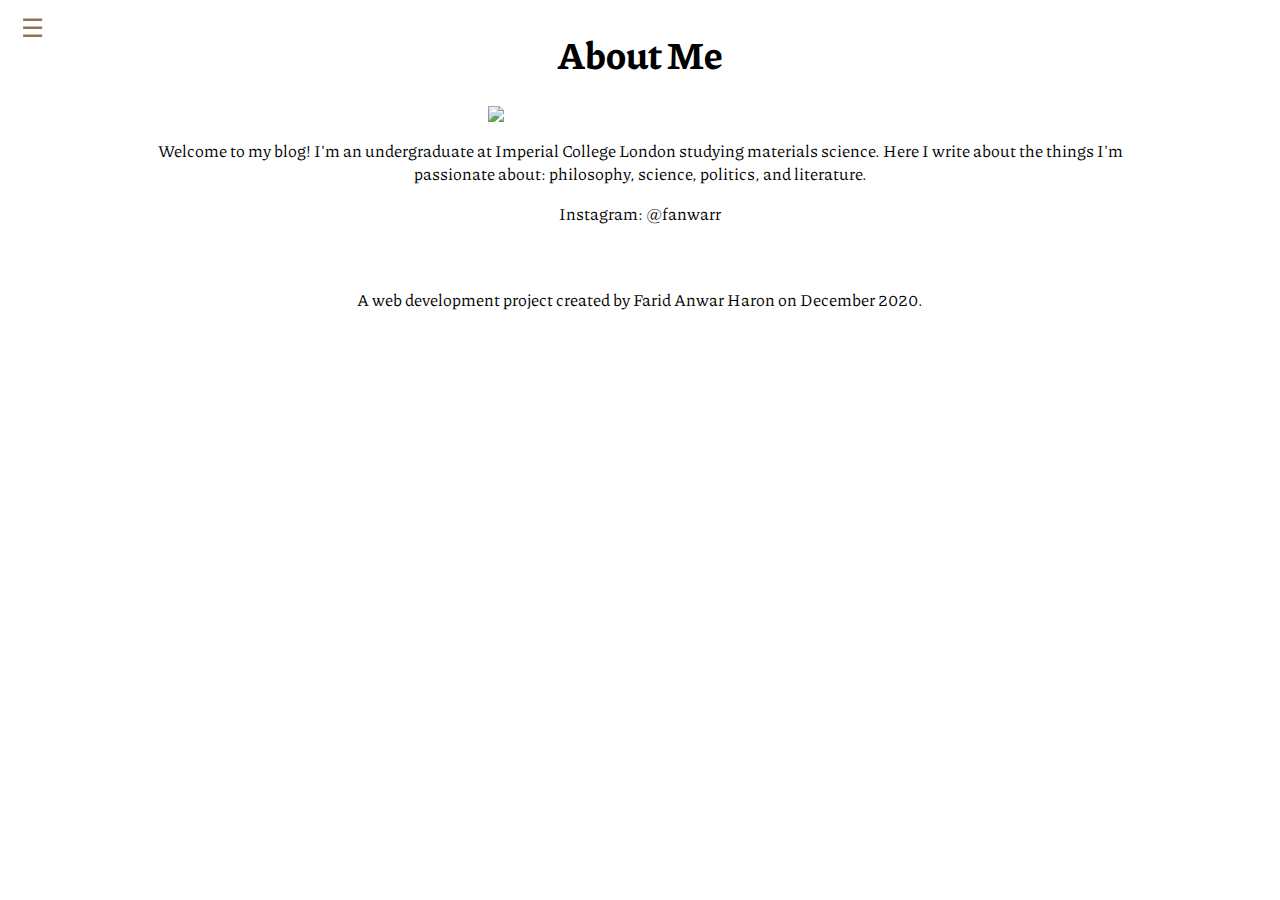
==== about.html @ 84ca1ade "Update about.html" ====
<!DOCTYPE HTML>
<html>
    <head>
        <title>Farid's Blog</title>
        <meta name="viewport" content="width:device-width, initial-scale:1.0">
        <link rel="icon" href="images/favicon.ico" type="image/x-icon">
        <link rel="stylesheet" href="styles/about.css">
        <link rel="preconnect" href="https://fonts.gstatic.com">
        <link href="https://fonts.googleapis.com/css2?family=Piazzolla:wght@400;500;900&display=swap" rel="stylesheet">
    </head>
    <body>
        <button id="openbtn" onclick="openNav()">&#9776;</button>
        <nav id="nav">
            <button id="closebtn" onclick="closeNav()">&times;</button>
            <div id="links">
                <a href="about.html">About</a>
                <a href="index.html">Home</a>
                <a href="library.html">Book Reviews</a>
                <a href="creative.html">Creative Writing</a>
                <a href="journal.html">Journal</a>
            </div>
        </nav>
        <main id="main">
            <h1>About Me</h1>
            <img id="me" src="images/me.jpeg" style="width:30%;">
            <p>Welcome to my blog! I'm an undergraduate at Imperial College London studying materials science. Here I write about the things I'm passionate about: philosophy, science, politics, and literature.</p>
            <p>Instagram: @fanwarr</p>
        </main>
        <footer>
            <p>A web development project created by Farid Anwar Haron on December 2020.</p>
        </footer>


        <script>
            function openNav() {
                document.getElementById("nav").style.width = "12%";
                document.getElementById("openbtn").style.display = "None";
            }

            function closeNav() {
                document.getElementById("nav").style.width = "0%";
                document.getElementById("openbtn").style.display = "Block";
            }
        </script>
    </body>
</html>
---- styles/about.css ----
body {
    font-family: 'Piazzolla', Arial, Helvetica, serif;
    font-style: normal;
    background-image: url(https://image.freepik.com/free-photo/white-paper-canvas-texture-background-design-backdrop-overlay-design_1962-68.jpg);
}

header h1 {
    padding-top: 20px;
    text-align: center;
    font-size: 3.5vmax;
}

header h2 {
    text-align: center;
    font-size: 2vmax;
}

nav {
    height: 100%;
    width: 0%;
    position: fixed; /* Fixed Sidebar (stay in place on scroll) */
    z-index: 1; /* Stay on top */
    top: 0; /* Stay at the top */
    left: 0;
    background-color: #917553;
    overflow-x: hidden;
    padding-top: 1%;
    margin-right: 5%;
    transition: .3s ease-in-out;
}

#links {
    padding-top: 20%;
}

nav a {
    position: relative;
    display: block;
    text-align: center;
    font-size: 1.3vmax;
    color: white;
    text-decoration: none;
    padding: 5% 4%;
}

nav a:hover {
    background-color: #d3d3d3;
    color: #917553;
    transition: .2s;
}

nav a:active {
    background-color: white;
    color: #917553;
}

#closebtn {
    display: block;
    position: absolute;
    top: 0;
    right: 5%;
    font-size: 2vmax;
    cursor: pointer;
    background-color: #917553;
    color: white;
    padding: 1%;
    border: none;
    transform: rotate(0deg);
    transition: .3s;
  }
  
#closebtn:hover {
    transform: rotate(90deg);
    transition: .3s;
}

#openbtn {
    position: fixed;
    top: 0;
    font-size: 2vmax;
    cursor: pointer;
    color: #917553;
    padding: 1%;
    border: none;
    background: none;
    transform: rotate(0deg);
    transition: .3s;
}
  
#openbtn:hover {
    transform: rotate(90deg);
    transition: .3s;
}

main {
    padding: 0% 10%;
    text-align: center;
    transition: margin-left .5s ease-in-out;
    margin-bottom: 5%;
}

#me {
    display: block;
    margin-left: auto;
    margin-right: auto;
}

/*text sizes*/

h1 {
    font-size: 3vmax;
}

h2 {
    font-size: 1.7vmax;
}

p {
    font-size: 1.3vmax;
}

li {
    font-size: 1.1vmax;
}

a {
    font-size: 1vmax;
}

.signature {
    font-size: 1vmax;
}

.tab {
    text-indent: 2%;
}

footer {
    text-align: center;
    font-size: 1vmax;
}
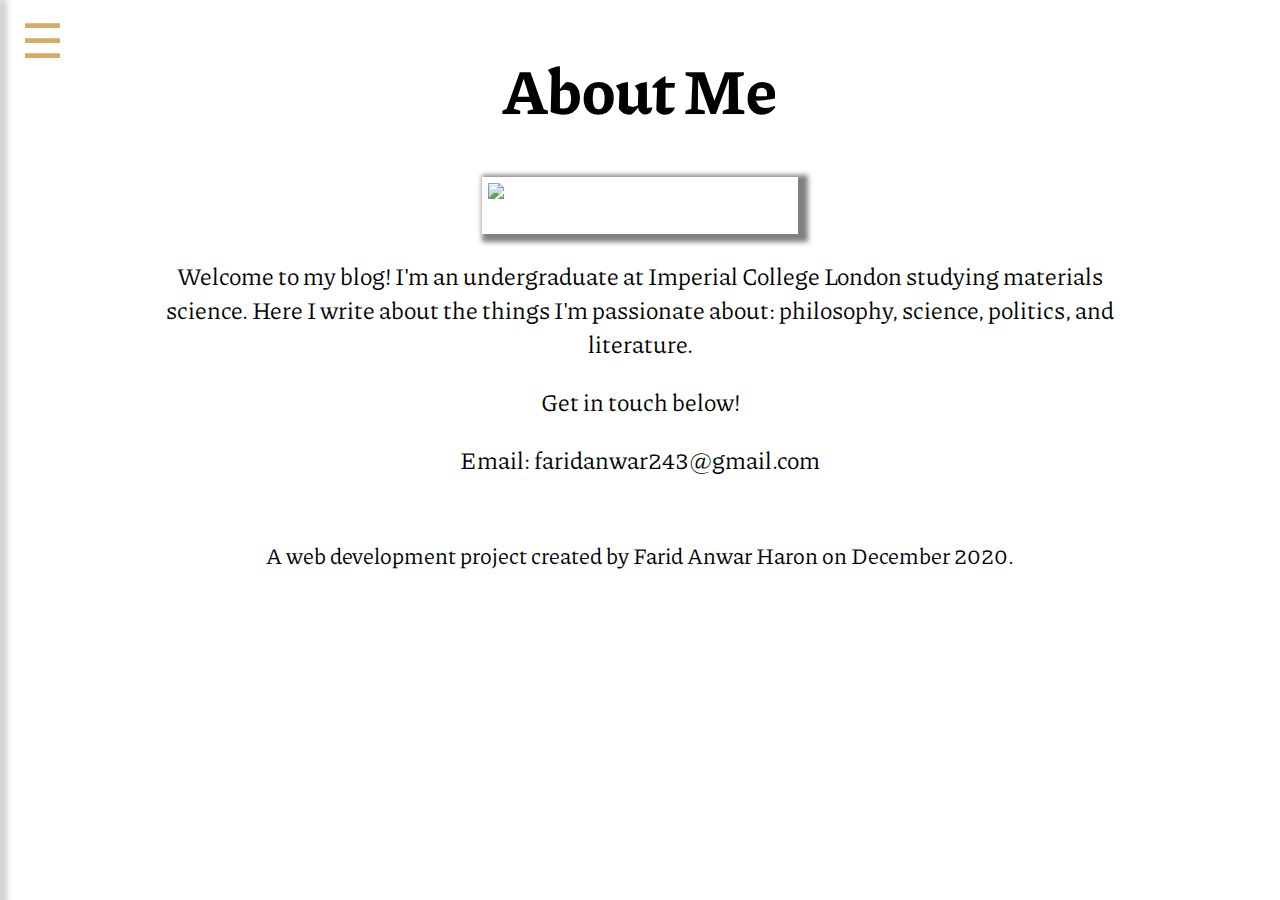
==== commit 4722e594: "Separated script, changed palette, misc" ====
--- a/about.html
+++ b/about.html
@@ -10,6 +10,8 @@
     </head>
     <body>
         <button id="openbtn" onclick="openNav()">&#9776;</button>
+
+        <!-- Sidebar -->
         <nav id="nav">
             <button id="closebtn" onclick="closeNav()">&times;</button>
             <div id="links">
@@ -20,27 +22,21 @@
                 <a href="journal.html">Journal</a>
             </div>
         </nav>
+
         <main id="main">
             <h1>About Me</h1>
-            <img id="me" src="images/me.jpeg" style="width:30%;">
-            <p>Welcome to my blog! I'm an undergraduate at Imperial College London studying materials science. Here I write about the things I'm passionate about: philosophy, science, politics, and literature.</p>
-            <p>Instagram: @fanwarr</p>
+            <img id="me" src="images/me.jpeg">
+            <p>Welcome to my blog! I'm an undergraduate at Imperial College London studying materials science. 
+                Here I write about the things I'm passionate about: philosophy, science, politics, and literature.</p>
+            <p>Get in touch below!</p>
+            <p>Email: faridanwar243@gmail.com</p>
         </main>
+        
         <footer>
-            <p>A web development project created by Farid Anwar Haron on December 2020.</p>
+            A web development project created by Farid Anwar Haron on December 2020.
         </footer>
 
 
-        <script>
-            function openNav() {
-                document.getElementById("nav").style.width = "12%";
-                document.getElementById("openbtn").style.display = "None";
-            }
-
-            function closeNav() {
-                document.getElementById("nav").style.width = "0%";
-                document.getElementById("openbtn").style.display = "Block";
-            }
-        </script>
+        <script src='blogscript.js'></script>
     </body>
 </html>--- a/styles/about.css
+++ b/styles/about.css
@@ -7,26 +7,27 @@
 header h1 {
     padding-top: 20px;
     text-align: center;
-    font-size: 3.5vmax;
+    font-size: 3.5em;
 }
 
 header h2 {
     text-align: center;
-    font-size: 2vmax;
+    font-size: 2em;
 }
 
 nav {
     height: 100%;
     width: 0%;
-    position: fixed; /* Fixed Sidebar (stay in place on scroll) */
-    z-index: 1; /* Stay on top */
-    top: 0; /* Stay at the top */
+    position: fixed;
+    z-index: 1;
+    top: 0;
     left: 0;
-    background-color: #917553;
+    background-color: #D6AD60;
     overflow-x: hidden;
     padding-top: 1%;
     margin-right: 5%;
     transition: .3s ease-in-out;
+    box-shadow: 2px 0px 8px 2px grey; /* h-offset v-offset blur spread color */
 }
 
 #links {
@@ -37,7 +38,7 @@
     position: relative;
     display: block;
     text-align: center;
-    font-size: 1.3vmax;
+    font-size: 1.3em;
     color: white;
     text-decoration: none;
     padding: 5% 4%;
@@ -45,13 +46,13 @@
 
 nav a:hover {
     background-color: #d3d3d3;
-    color: #917553;
+    color: #D6AD60;
     transition: .2s;
 }
 
 nav a:active {
     background-color: white;
-    color: #917553;
+    color: #D6AD60;
 }
 
 #closebtn {
@@ -59,9 +60,9 @@
     position: absolute;
     top: 0;
     right: 5%;
-    font-size: 2vmax;
+    font-size: 3em;
     cursor: pointer;
-    background-color: #917553;
+    background-color: #D6AD60;
     color: white;
     padding: 1%;
     border: none;
@@ -77,9 +78,9 @@
 #openbtn {
     position: fixed;
     top: 0;
-    font-size: 2vmax;
+    font-size: 3em;
     cursor: pointer;
-    color: #917553;
+    color: #D6AD60;
     padding: 1%;
     border: none;
     background: none;
@@ -95,40 +96,45 @@
 main {
     padding: 0% 10%;
     text-align: center;
-    transition: margin-left .5s ease-in-out;
     margin-bottom: 5%;
 }
 
 #me {
+    max-width: 30%;
+    height: auto;
     display: block;
     margin-left: auto;
     margin-right: auto;
+    border-width: 6px 6px 35px 6px;
+    border-style: solid;
+    border-color: white;
+    box-shadow: 5px 3px 5px 5px grey;
 }
 
 /*text sizes*/
 
 h1 {
-    font-size: 3vmax;
+    font-size: 4em;
 }
 
 h2 {
-    font-size: 1.7vmax;
+    font-size: 3em;
 }
 
 p {
-    font-size: 1.3vmax;
+    font-size: 1.5em;
 }
 
 li {
-    font-size: 1.1vmax;
+    font-size: 1.5em;
 }
 
 a {
-    font-size: 1vmax;
+    font-size: 1.5em;
 }
 
 .signature {
-    font-size: 1vmax;
+    font-size: 1.5em;
 }
 
 .tab {
@@ -137,5 +143,5 @@
 
 footer {
     text-align: center;
-    font-size: 1vmax;
+    font-size: 1.4em;
 }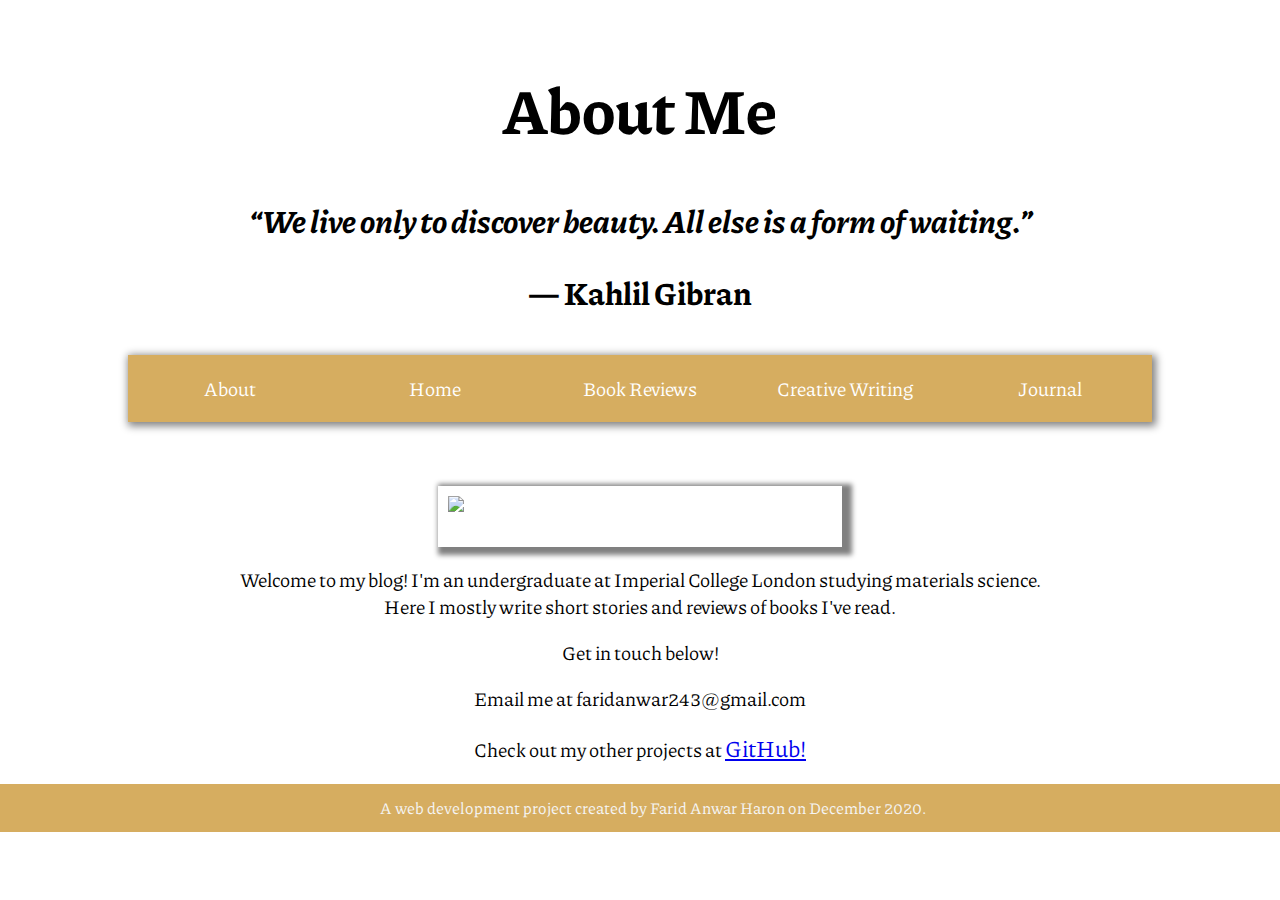
==== commit e681a21f: "fixes" ====
--- a/about.html
+++ b/about.html
@@ -4,14 +4,20 @@
         <title>Farid's Blog</title>
         <meta name="viewport" content="width:device-width, initial-scale:1.0">
         <link rel="icon" href="images/favicon.ico" type="image/x-icon">
-        <link rel="stylesheet" href="styles/about.css">
+        <link rel="stylesheet" href="styles/index.css">
         <link rel="preconnect" href="https://fonts.gstatic.com">
         <link href="https://fonts.googleapis.com/css2?family=Piazzolla:wght@400;500;900&display=swap" rel="stylesheet">
     </head>
     <body>
+
+        <header>
+            <h1>About Me</h1>
+            <h2 class='center'><i>“We live only to discover beauty. All else is a form of waiting.”</i></h2>
+            <h2 class='center'> — Kahlil Gibran</h2>
+        </header>
+
         <button id="openbtn" onclick="openNav()">&#9776;</button>
 
-        <!-- Sidebar -->
         <nav id="nav">
             <button id="closebtn" onclick="closeNav()">&times;</button>
             <div id="links">
@@ -24,12 +30,15 @@
         </nav>
 
         <main id="main">
-            <h1>About Me</h1>
+            
             <img id="me" src="images/me.jpeg">
-            <p>Welcome to my blog! I'm an undergraduate at Imperial College London studying materials science. 
-                Here I write about the things I'm passionate about: philosophy, science, politics, and literature.</p>
-            <p>Get in touch below!</p>
-            <p>Email: faridanwar243@gmail.com</p>
+            <p class="center">Welcome to my blog! I'm an undergraduate at Imperial College London studying materials science.
+                <br> 
+                Here I mostly write short stories and reviews of books I've read.</p>
+            <p class="center">Get in touch below!</p>
+            <p class="center">Email me at faridanwar243@gmail.com</p>
+            <p class='center'>Check out my other projects at <a href="https://github.com/Fanwar243/Fanwar243">GitHub!</a></p>
+
         </main>
         
         <footer>
--- a/styles/index.css
+++ b/styles/index.css
@@ -0,0 +1,223 @@
+html, body {
+    min-height: 100%;
+    margin: 0;
+}
+
+body {
+    font-family: 'Piazzolla', Arial, Helvetica, serif;
+    font-style: normal;
+    /*background-image: url(https://image.freepik.com/free-photo/white-paper-canvas-texture-background-design-backdrop-overlay-design_1962-68.jpg);*/
+    background-image: url('../images/Canvas.jpg');
+    background-size: 40%;
+    overflow-x: hidden;
+}
+
+
+/* NAVBAR */
+
+nav {
+    height: 100%;
+    width: 0%;
+    position: fixed;
+    z-index: 1;
+    top: 0;
+    left: 0;
+    background-color: #D6AD60;
+    overflow-x: hidden;
+    padding-top: 1%;
+    margin-right: 5%;
+    transition: .3s ease-in-out;
+    box-shadow: 2px 0px 8px 2px grey; /* h-offset v-offset blur spread color */
+}
+
+#links {
+    padding-top: 20%;
+}
+
+nav a {
+    position: relative;
+    display: block;
+    text-align: center;
+    color: white;
+    text-decoration: none;
+    transition: .4s;
+    padding: 5% 4%;
+}
+
+nav a:hover {
+    background-color: #e2c58f;
+}
+
+nav a:active {
+    background-color: white;
+    color: #D6AD60;
+}
+
+#closebtn {
+    display: block;
+    position: absolute;
+    top: 0;
+    right: 5%;
+    font-size: 3em;
+    cursor: pointer;
+    background-color: #D6AD60;
+    color: white;
+    padding: 1%;
+    border: none;
+    transform: rotate(0deg);
+    transition: .3s;
+  }
+  
+#closebtn:hover {
+    transform: rotate(90deg);
+    transition: .3s;
+}
+
+#openbtn {
+    position: fixed;
+    top: 0;
+    font-size: 3em;
+    cursor: pointer;
+    color: #D6AD60;
+    padding: 1%;
+    border: none;
+    background: none;
+    transform: rotate(0deg);
+    transition: .3s;
+}
+  
+#openbtn:hover {
+    transform: rotate(90deg);
+    transition: .3s;
+}
+
+article {
+    padding: 1% 10%;
+    margin: 2% 5%;
+}
+
+#me {
+    max-width: 30%;
+    height: auto;
+    display: block;
+    margin: auto;
+    margin-top: 5%;
+    border-width: 10px 10px 35px 10px;
+    border-style: solid;
+    border-color: white;
+    box-shadow: 5px 3px 5px 5px grey;
+}
+
+/* EXPAND/COLLAPSE TEXT */
+
+#more {
+    display:none;
+}
+
+#dots, #dots2 {
+    cursor: pointer;
+    border:none;
+    background: none;
+    color:#D6AD60;
+    font-size: 1em;
+}
+
+#dots:hover, #dots2:hover {
+    text-decoration: underline;
+}
+
+/* RESPONSIVE DESIGN */
+
+@media screen and (max-device-width: 900px) and (orientation:portrait) {
+    body {
+        font-size: 1.5em;
+    }
+    article {
+        margin: 2% 2%;
+    }
+}
+
+@media screen and (min-device-width: 1000px) {
+    #closebtn {
+        display: none;
+    }
+    #openbtn {
+        display: none;
+    }
+    nav {
+        width: 80%;
+        position: static;
+        margin: auto;
+        background-color: transparent;
+        box-shadow: none; /* h-offset v-offset blur spread color */
+        overflow-x: visible;
+    }
+    #links {
+        display: flex;
+        flex-direction: row;
+        padding: 0px;
+        background-color: #D6AD60;
+        box-shadow: 2px 2px 8px 2px grey; /* h-offset v-offset blur spread color */
+    }
+    nav a {
+        width: 100%;
+        height: 100%;
+        text-align: center;
+        color: white;
+        text-decoration: none;
+        padding: 20px;
+    }
+}
+
+/* TEXT */
+
+h1 {
+    padding-top: 20px;
+    text-align: center;
+    font-size: 4em;
+}
+
+h2 {
+    font-size: 2em;
+}
+
+
+h4 {
+    font-size: 1.8em;
+}
+
+p {
+    font-size: 1.2em;
+}
+
+.center {
+    text-align: center;
+}
+
+li {
+    font-size: 1.2em;
+}
+
+a {
+    font-size: 1.2em;
+}
+
+.signature {
+    font-size: 1.2em;
+}
+
+.tab {
+    text-indent: 2%;
+}
+
+/* FOOTER */
+
+footer {
+    color: whitesmoke;
+    background-color: #D6AD60;
+    padding: 1%;
+    text-align: center;
+    font-size: 1em;
+    bottom: 0%;
+    width: 100%;
+}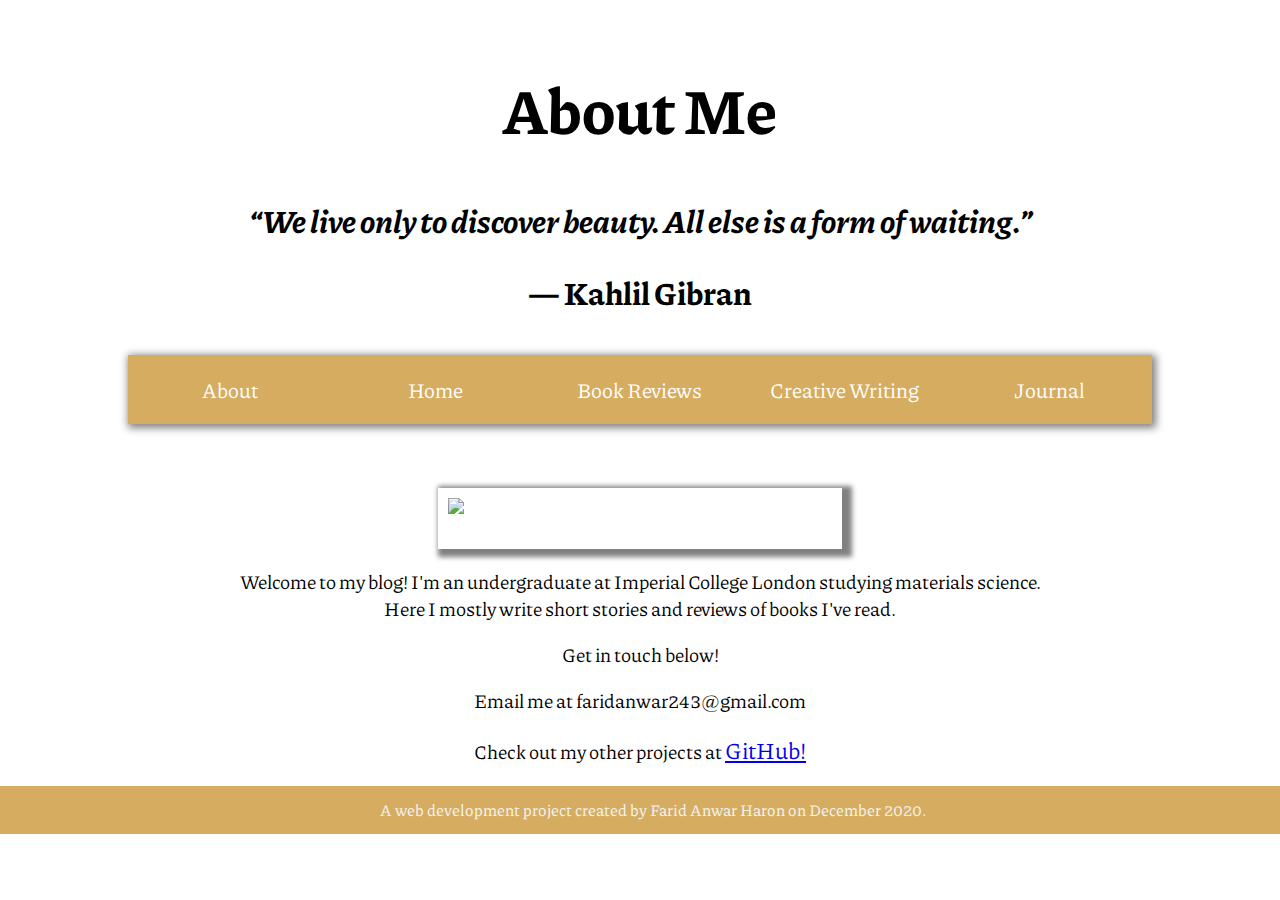
==== commit e9d3d1b4: "viewport tag correction" ====
--- a/about.html
+++ b/about.html
@@ -2,7 +2,7 @@
 <html>
     <head>
         <title>Farid's Blog</title>
-        <meta name="viewport" content="width:device-width, initial-scale:1.0">
+        <meta name="viewport" content="width=device-width, initial-scale=1.0">
         <link rel="icon" href="images/favicon.ico" type="image/x-icon">
         <link rel="stylesheet" href="styles/index.css">
         <link rel="preconnect" href="https://fonts.gstatic.com">
--- a/styles/index.css
+++ b/styles/index.css
@@ -12,8 +12,13 @@
     overflow-x: hidden;
 }
 
-
-/* NAVBAR */
+article {
+    padding: 1% 10%;
+    margin: 0;
+}
+
+
+/* NAVBAR (MOBILE-FIRST) */
 
 nav {
     height: 100%;
@@ -42,6 +47,7 @@
     text-decoration: none;
     transition: .4s;
     padding: 5% 4%;
+    font-size: 2em;
 }
 
 nav a:hover {
@@ -58,7 +64,7 @@
     position: absolute;
     top: 0;
     right: 5%;
-    font-size: 3em;
+    font-size: 2em;
     cursor: pointer;
     background-color: #D6AD60;
     color: white;
@@ -66,8 +72,8 @@
     border: none;
     transform: rotate(0deg);
     transition: .3s;
-  }
-  
+}
+
 #closebtn:hover {
     transform: rotate(90deg);
     transition: .3s;
@@ -76,7 +82,7 @@
 #openbtn {
     position: fixed;
     top: 0;
-    font-size: 3em;
+    font-size: 2em;
     cursor: pointer;
     color: #D6AD60;
     padding: 1%;
@@ -85,18 +91,13 @@
     transform: rotate(0deg);
     transition: .3s;
 }
-  
+
 #openbtn:hover {
     transform: rotate(90deg);
     transition: .3s;
 }
 
-article {
-    padding: 1% 10%;
-    margin: 2% 5%;
-}
-
-#me {
+#me { /*PICTURE IN ABOUT PAGE*/
     max-width: 30%;
     height: auto;
     display: block;
@@ -128,16 +129,18 @@
 
 /* RESPONSIVE DESIGN */
 
-@media screen and (max-device-width: 900px) and (orientation:portrait) {
-    body {
-        font-size: 1.5em;
-    }
+@media screen and (max-width: 900px) and (orientation:portrait) {
+    /*body {
+        font-size: 1em;
+    }
+    
     article {
         margin: 2% 2%;
     }
-}
-
-@media screen and (min-device-width: 1000px) {
+    */
+}
+
+@media screen and (min-width: 1280px) { /*DESKTOP*/
     #closebtn {
         display: none;
     }
@@ -149,7 +152,7 @@
         position: static;
         margin: auto;
         background-color: transparent;
-        box-shadow: none; /* h-offset v-offset blur spread color */
+        box-shadow: none;
         overflow-x: visible;
     }
     #links {
@@ -166,7 +169,9 @@
         color: white;
         text-decoration: none;
         padding: 20px;
-    }
+        font-size: 1.3em;
+    }
+    
 }
 
 /* TEXT */
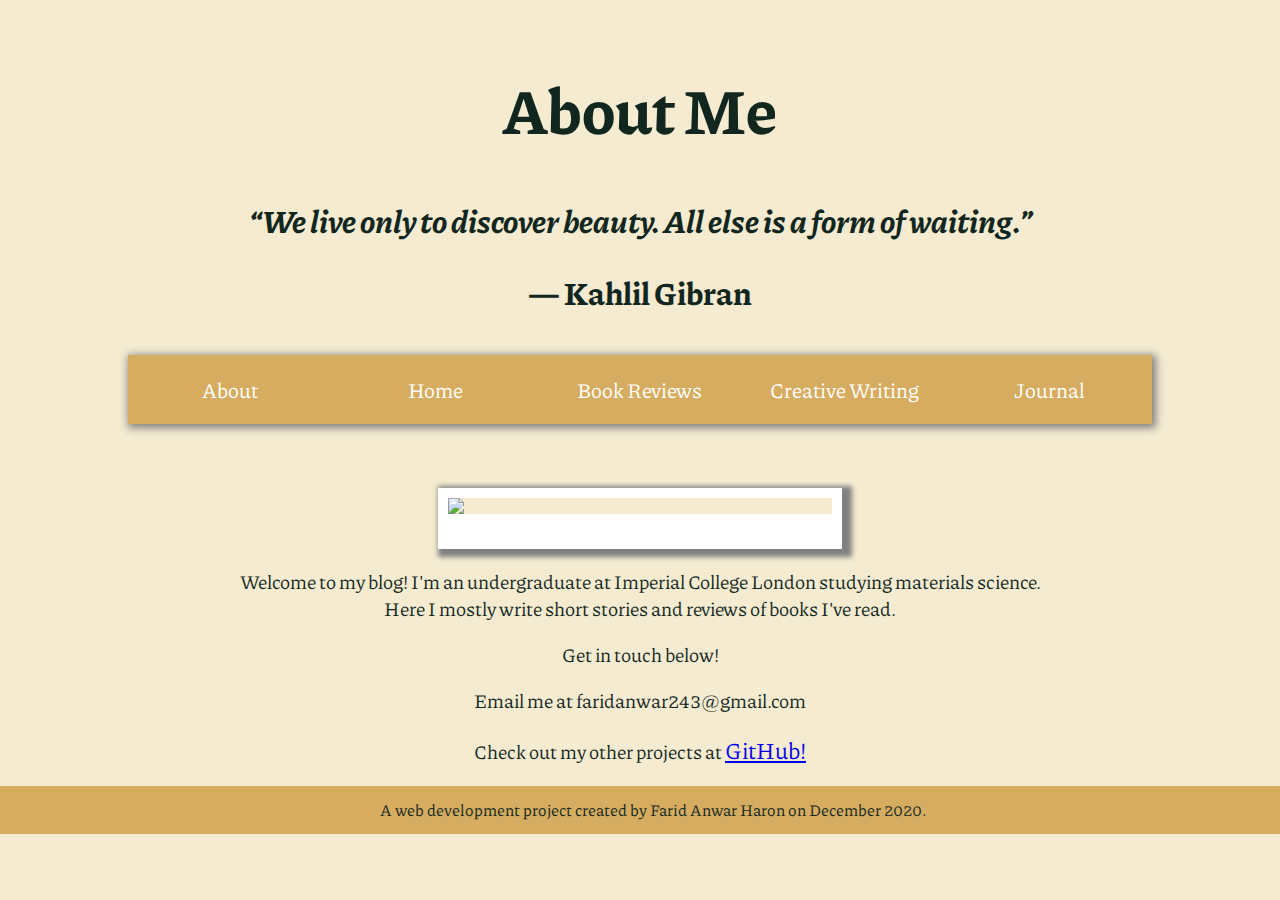
==== commit 3ed69a2e: "Currently Reading" ====
--- a/about.html
+++ b/about.html
@@ -30,7 +30,6 @@
         </nav>
 
         <main id="main">
-            
             <img id="me" src="images/me.jpeg">
             <p class="center">Welcome to my blog! I'm an undergraduate at Imperial College London studying materials science.
                 <br> 
--- a/styles/index.css
+++ b/styles/index.css
@@ -1,19 +1,20 @@
 html, body {
     min-height: 100%;
+    width: 100%;
     margin: 0;
 }
 
 body {
     font-family: 'Piazzolla', Arial, Helvetica, serif;
     font-style: normal;
-    /*background-image: url(https://image.freepik.com/free-photo/white-paper-canvas-texture-background-design-backdrop-overlay-design_1962-68.jpg);*/
-    background-image: url('../images/Canvas.jpg');
+    background-color: #F4EBD0;
     background-size: 40%;
     overflow-x: hidden;
+    color: #122620;
 }
 
 article {
-    padding: 1% 10%;
+    padding: 1% 5%;
     margin: 0;
 }
 
@@ -70,14 +71,14 @@
     color: white;
     padding: 1%;
     border: none;
-    transform: rotate(0deg);
-    transition: .3s;
-}
-
+    /*transform: rotate(0deg);
+    transition: .3s;*/
+}
+/*
 #closebtn:hover {
     transform: rotate(90deg);
     transition: .3s;
-}
+}*/
 
 #openbtn {
     position: fixed;
@@ -88,14 +89,14 @@
     padding: 1%;
     border: none;
     background: none;
-    transform: rotate(0deg);
-    transition: .3s;
-}
-
+    /*transform: rotate(0deg);
+    transition: .3s;*/
+}
+/*
 #openbtn:hover {
     transform: rotate(90deg);
     transition: .3s;
-}
+}*/
 
 #me { /*PICTURE IN ABOUT PAGE*/
     max-width: 30%;
@@ -109,6 +110,19 @@
     box-shadow: 5px 3px 5px 5px grey;
 }
 
+.imagewrapper {
+    display: flex;
+    justify-content: center;
+    width: 40%;
+    padding: 1% 1% 5% 1%;
+    background-color: white;
+    box-shadow: 5px 3px 5px 5px grey;
+}
+
+#readingnow {
+    width: 100%;
+}
+
 /* EXPAND/COLLAPSE TEXT */
 
 #more {
@@ -129,18 +143,9 @@
 
 /* RESPONSIVE DESIGN */
 
-@media screen and (max-width: 900px) and (orientation:portrait) {
-    /*body {
-        font-size: 1em;
-    }
-    
-    article {
-        margin: 2% 2%;
-    }
-    */
-}
-
-@media screen and (min-width: 1280px) { /*DESKTOP*/
+/*DESKTOP*/
+
+@media screen and (min-width: 1280px) { 
     #closebtn {
         display: none;
     }
@@ -171,6 +176,10 @@
         padding: 20px;
         font-size: 1.3em;
     }
+    article {
+        padding: 1% 10%;
+        margin: 0;
+    }
     
 }
 
@@ -218,7 +227,7 @@
 /* FOOTER */
 
 footer {
-    color: whitesmoke;
+    color: #122620;
     background-color: #D6AD60;
     padding: 1%;
     text-align: center;
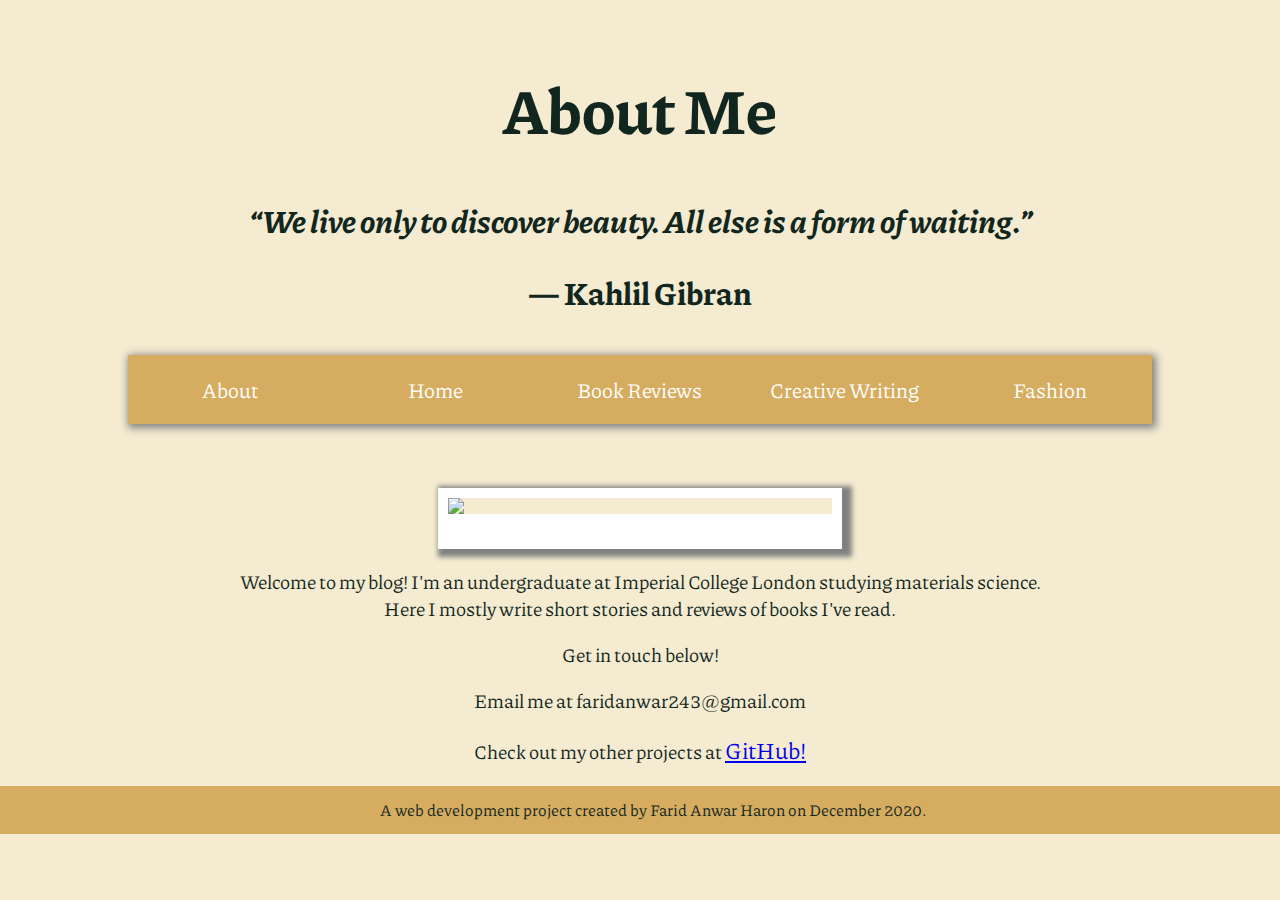
==== commit d06fd66c: "fashion site" ====
--- a/about.html
+++ b/about.html
@@ -25,7 +25,7 @@
                 <a href="index.html">Home</a>
                 <a href="library.html">Book Reviews</a>
                 <a href="creative.html">Creative Writing</a>
-                <a href="journal.html">Journal</a>
+                <a href="journal.html">Fashion</a>
             </div>
         </nav>
 
--- a/styles/index.css
+++ b/styles/index.css
@@ -98,6 +98,17 @@
     transition: .3s;
 }*/
 
+#reading {
+    display: flex;
+    flex-direction: row;
+    background-color: tan;
+    width: 80%;
+    margin: auto;
+    margin-top: 1%;
+    border-radius: 5%;
+    padding: 0;
+}
+
 #me { /*PICTURE IN ABOUT PAGE*/
     max-width: 30%;
     height: auto;
@@ -113,7 +124,7 @@
 .imagewrapper {
     display: flex;
     justify-content: center;
-    width: 40%;
+    width: 80%;
     padding: 1% 1% 5% 1%;
     background-color: white;
     box-shadow: 5px 3px 5px 5px grey;
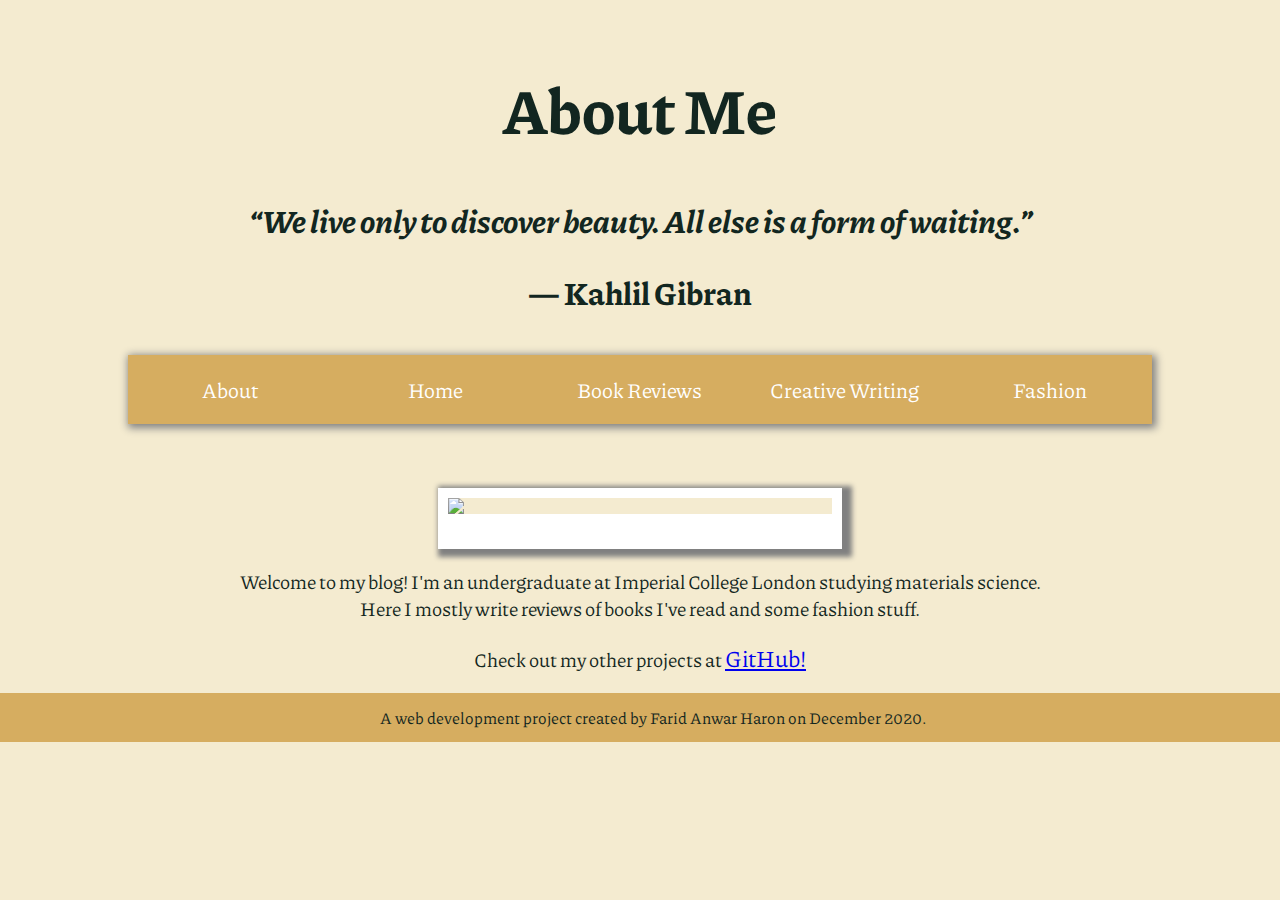
==== commit 9894b390: "fashion" ====
--- a/about.html
+++ b/about.html
@@ -33,9 +33,8 @@
             <img id="me" src="images/me.jpeg">
             <p class="center">Welcome to my blog! I'm an undergraduate at Imperial College London studying materials science.
                 <br> 
-                Here I mostly write short stories and reviews of books I've read.</p>
-            <p class="center">Get in touch below!</p>
-            <p class="center">Email me at faridanwar243@gmail.com</p>
+                Here I mostly write reviews of books I've read and some fashion stuff.
+            </p>
             <p class='center'>Check out my other projects at <a href="https://github.com/Fanwar243/Fanwar243">GitHub!</a></p>
 
         </main>
--- a/styles/index.css
+++ b/styles/index.css
@@ -134,6 +134,17 @@
     width: 100%;
 }
 
+#collage {
+    display: flex;
+    flex-flow: row ;
+}
+
+.mok {
+    width: 80%;
+    border: 5px solid white;
+    box-shadow: 5px 3px 5px 5px grey;
+}
+
 /* EXPAND/COLLAPSE TEXT */
 
 #more {
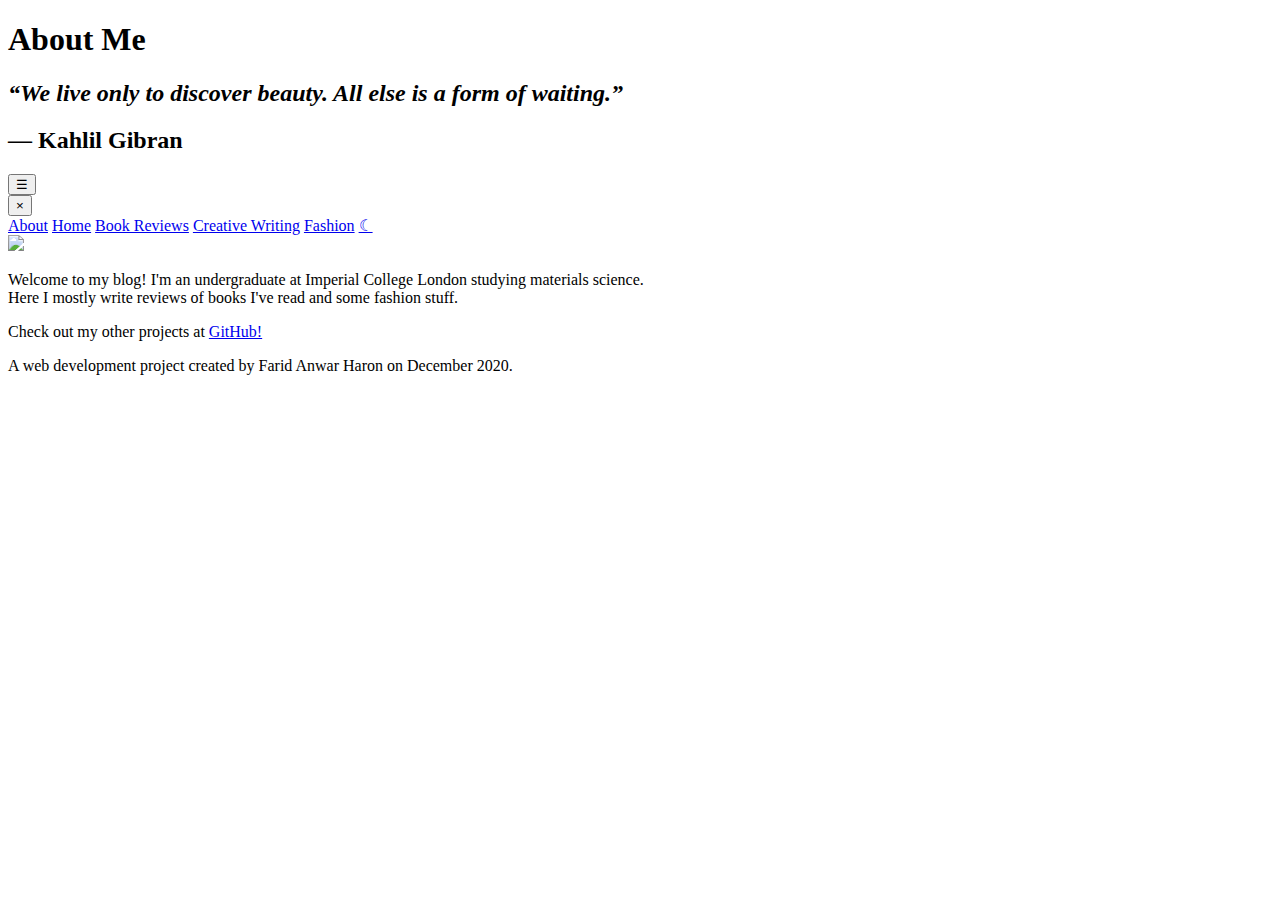
==== commit d6e3b53e: "Dark Mode 1.0" ====
--- a/about.html
+++ b/about.html
@@ -26,6 +26,7 @@
                 <a href="library.html">Book Reviews</a>
                 <a href="creative.html">Creative Writing</a>
                 <a href="journal.html">Fashion</a>
+                <a href="#" id="darkmode" onclick="darkmode()">☾</a>
             </div>
         </nav>
 
